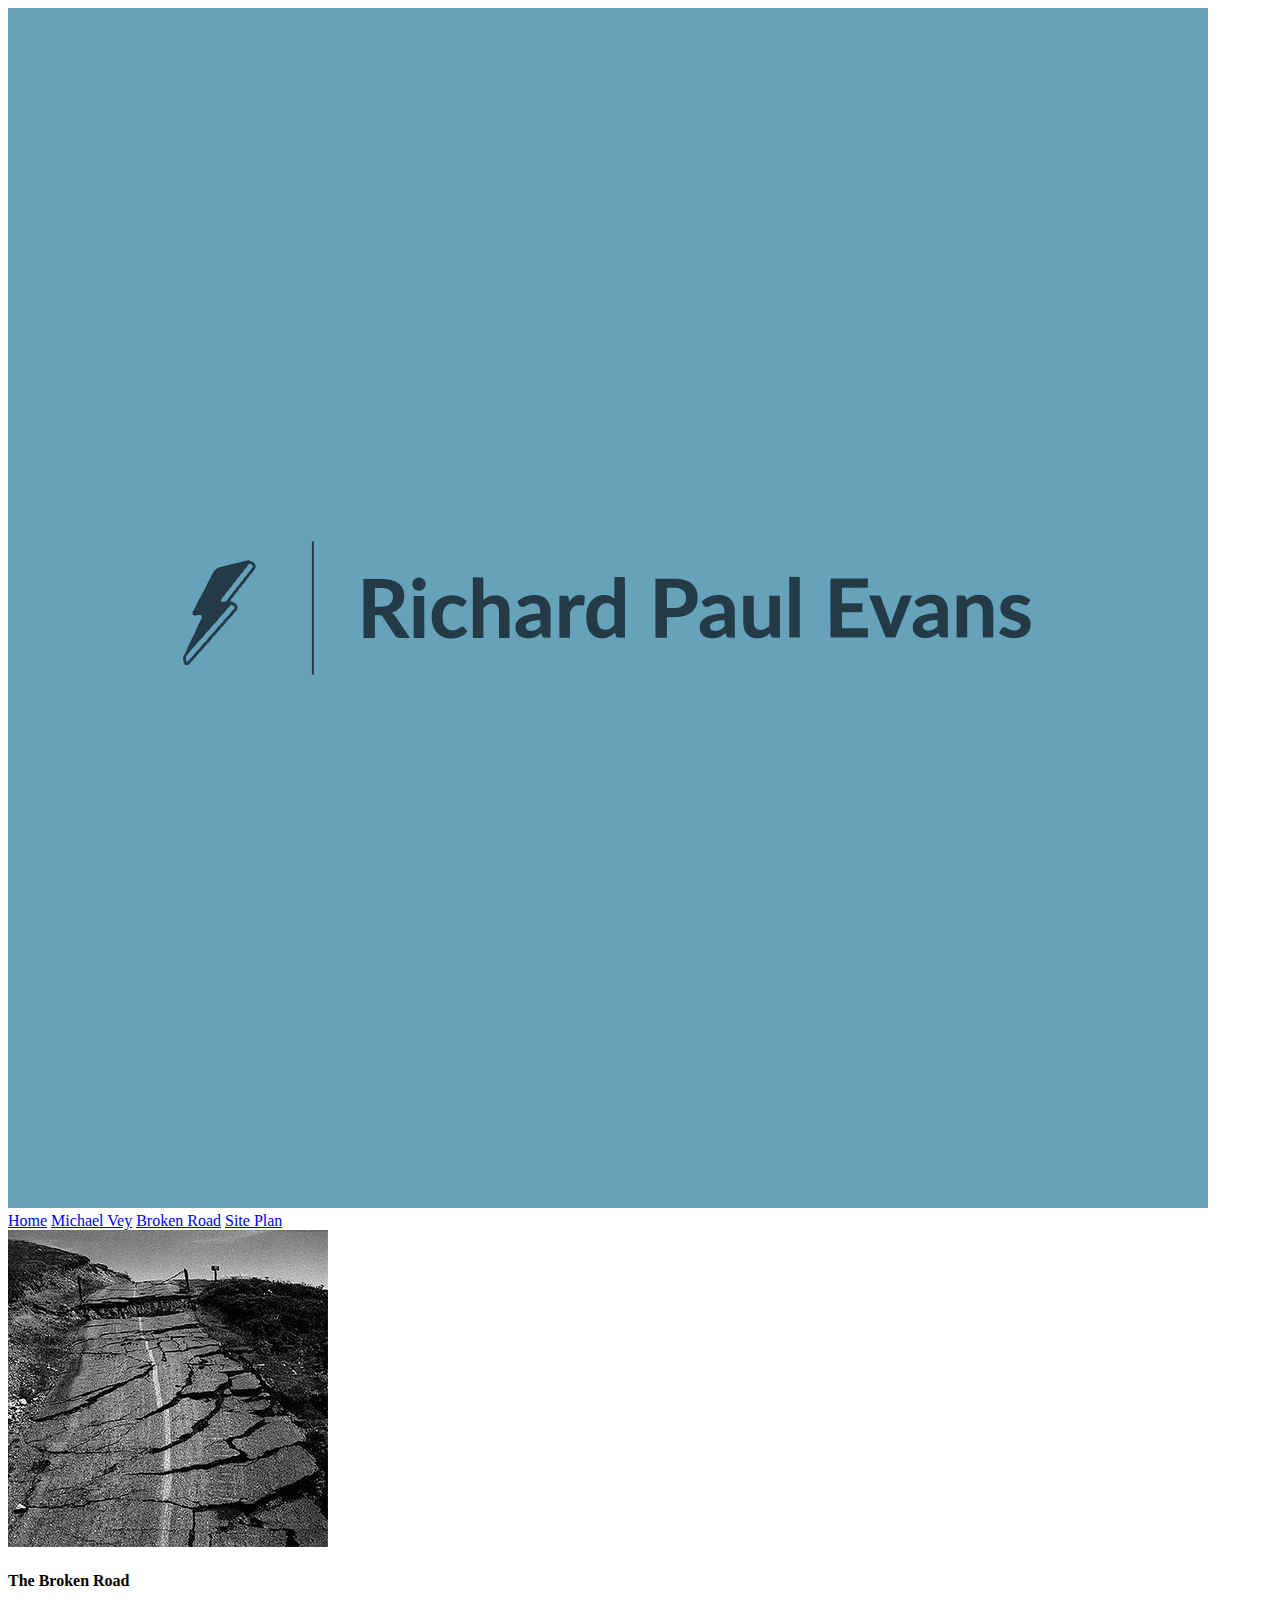
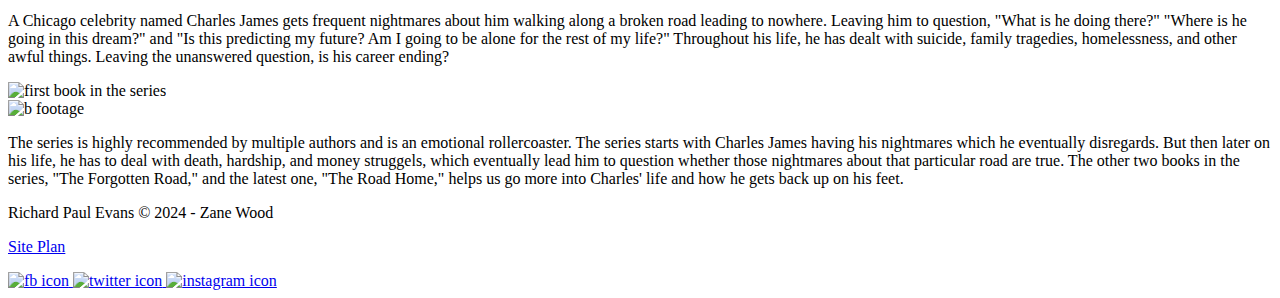
==== road.html @ ed0b999b "Add files via upload" ====
<!DOCTYPE html>
<html lang="en">
<head>
    <meta charset="UTF-8">
    <meta name="viewport" content="width=device-width, initial-scale=1.0">
    <title>Richard Paul Evans</title>
    <link src="styles/styles.css" alt="css">
</head>
<body>
    <div id="content">
        <header>
            <a id="logo_link" href="index.html">
                <img class="logo" src="images/rpe_logo.jpeg" alt="Richard Paul Evans Logo">
            </a>
            <nav>
                <a href="index.html">Home</a>
                <a href="vey.html">Michael Vey</a>
                <a href="road.html">Broken Road</a>
                <a href="site-plan.html">Site Plan</a>
            </nav>
        </header>
        <div id="stuff">
            <section class="first-road">
                <img class="broken" src="images/broken-road.jpg" alt="road book">
                <h4>The Broken Road</h4>
            </section>
            <section class="broken-road-txt">
                <p>A Chicago celebrity named Charles James gets frequent nightmares about him walking along a broken road leading to nowhere. Leaving him to question, "What is he doing there?" "Where is he going in this dream?" and "Is this predicting my future? Am I going to be alone for the rest of my life?" Throughout his life, he has dealt with suicide, family tragedies, homelessness, and other awful things. Leaving the unanswered question, is his career ending?</p>
            </section>
            <main class="broken-series">
                <section class="first-broken-road">
                    <img class="road" src="images/forgotten-road.png" alt="first book in the series">
                </section>
                <section class="sub-broken-road">
                    <img class="subpage-road"  src="images/broken_road_subpage.png" alt="b footage">
                </section>
                <section class="summarization">
                    <p>The series is highly recommended by multiple authors and is an emotional rollercoaster. The series starts with Charles James having his nightmares which he eventually disregards. But then later on his life, he has to deal with death, hardship, and money struggels, which eventually lead him to question whether those nightmares about that particular road are true. The other two books in the series, "The Forgotten Road," and the latest one, "The Road Home," helps us go more into Charles' life and how he gets back up on his feet.</p>
                </section>
            </main>
        </div>
    </div>
</body>
<footer>
    <p>Richard Paul Evans &copy; 2024 - Zane Wood</p>
    <p><a href="site-plan.html">Site Plan</a></p>
    <div class="social">
        <a href="https://facebook.com">
            <img src="images/facebook.png" alt="fb icon">
            </a>
            <a href="https://twitter.com">
            <img src="images/twitter.png" alt="twitter icon">
            </a>
            <a href="https://instagram.com">
                <img src="images/instagram.png" alt="instagram icon">
            </a>
    </div>
</footer>
</html>
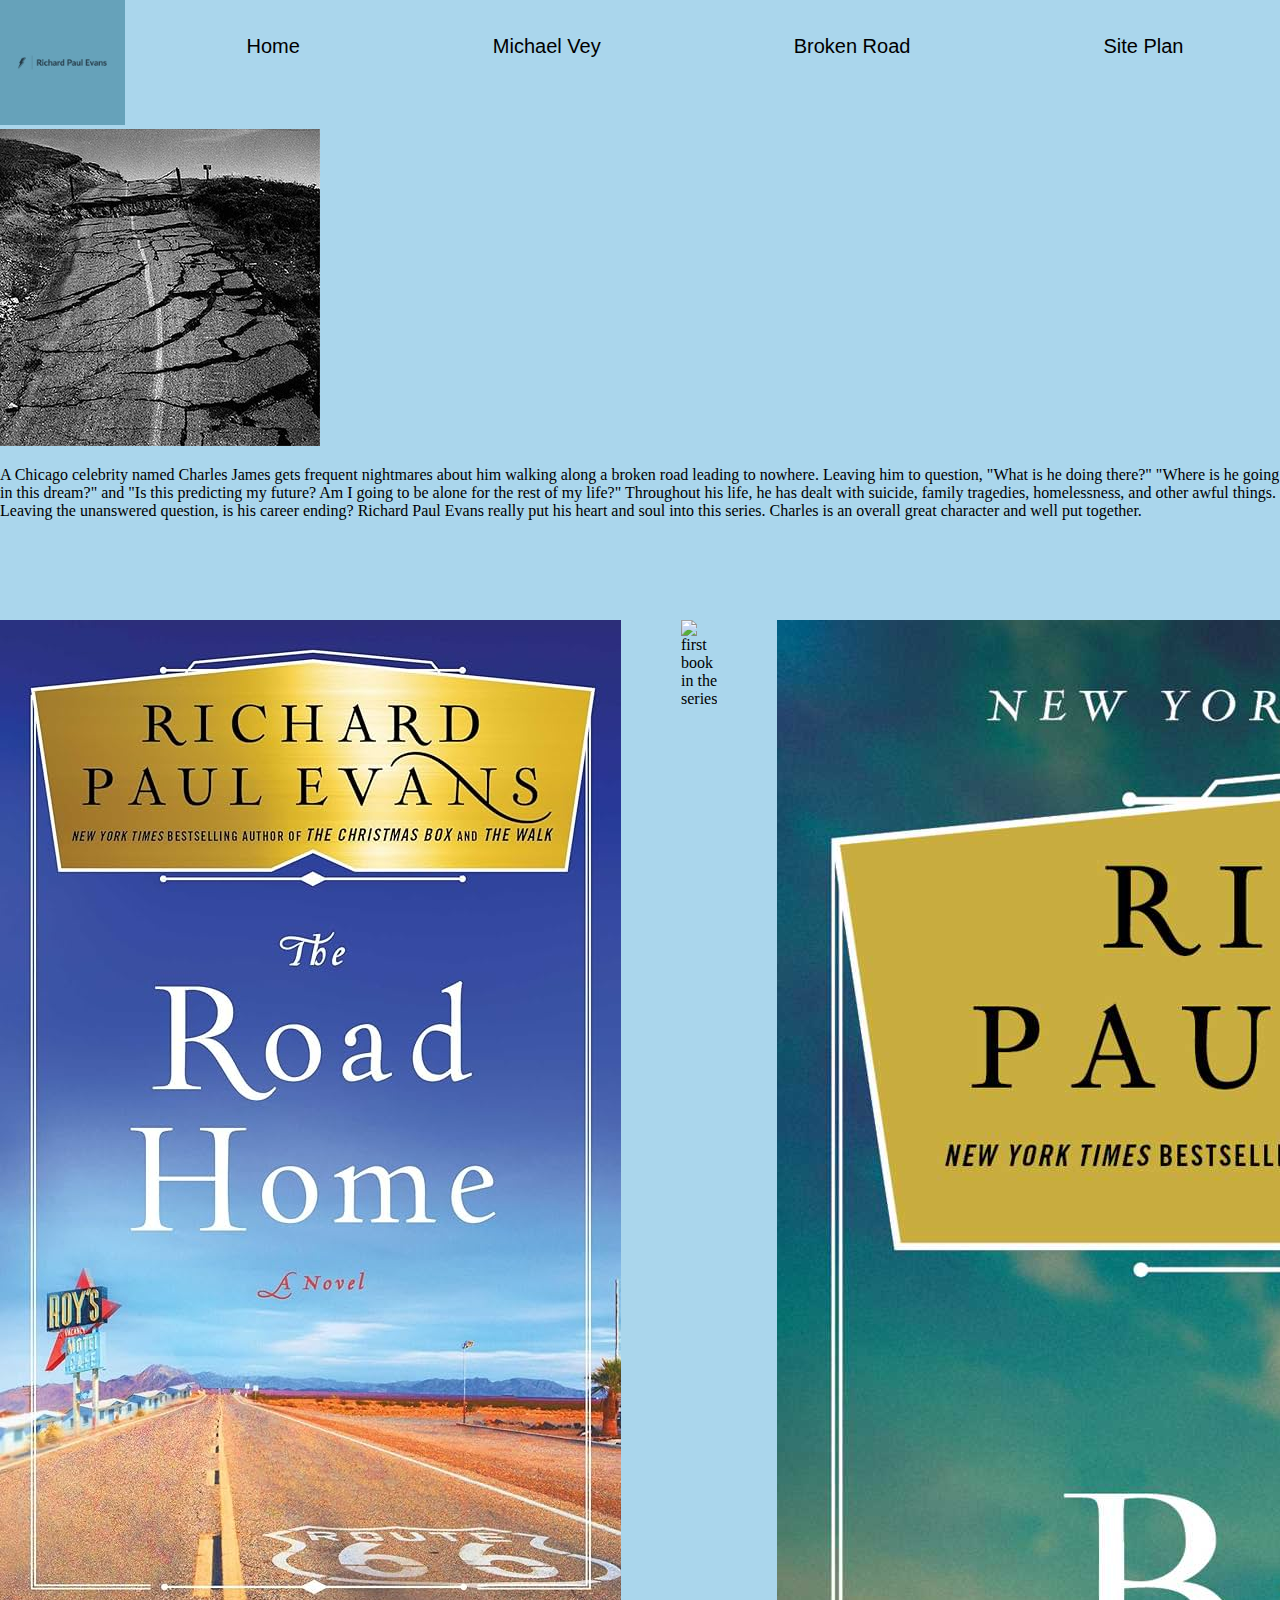
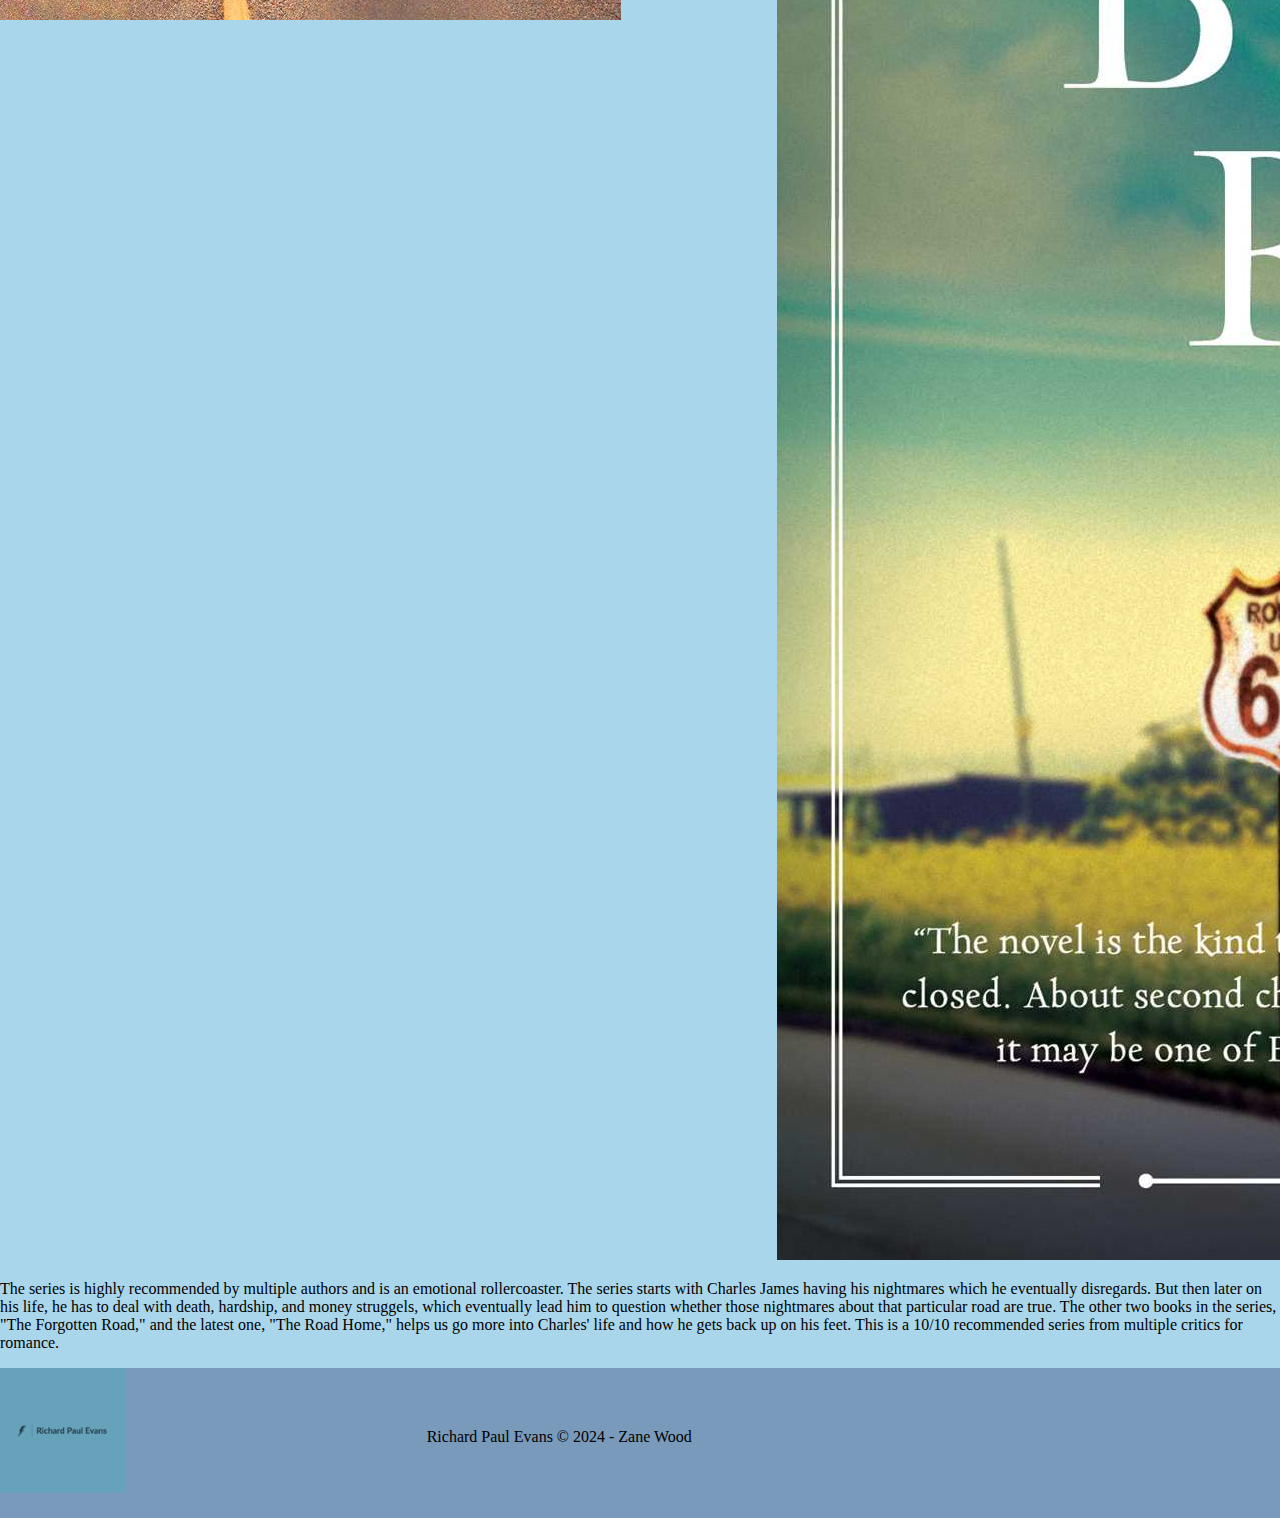
==== commit 24b3d5c9: "Update road.html" ====
--- a/road.html
+++ b/road.html
@@ -1,10 +1,10 @@
 <!DOCTYPE html>
 <html lang="en">
 <head>
+    <link href="styles/styles.css" rel="stylesheet">
     <meta charset="UTF-8">
     <meta name="viewport" content="width=device-width, initial-scale=1.0">
     <title>Richard Paul Evans</title>
-    <link src="styles/styles.css" alt="css">
 </head>
 <body>
     <div id="content">
@@ -20,40 +20,34 @@
             </nav>
         </header>
         <div id="stuff">
-            <section class="first-road">
-                <img class="broken" src="images/broken-road.jpg" alt="road book">
-                <h4>The Broken Road</h4>
-            </section>
-            <section class="broken-road-txt">
-                <p>A Chicago celebrity named Charles James gets frequent nightmares about him walking along a broken road leading to nowhere. Leaving him to question, "What is he doing there?" "Where is he going in this dream?" and "Is this predicting my future? Am I going to be alone for the rest of my life?" Throughout his life, he has dealt with suicide, family tragedies, homelessness, and other awful things. Leaving the unanswered question, is his career ending?</p>
-            </section>
+            <div id="first-block">
+                <section class="first-road">
+                    <img class="broken" src="images/broken-road.jpg" alt="road book">
+                </section>
+                <section class="broken-road-txt">
+                    <p>A Chicago celebrity named Charles James gets frequent nightmares about him walking along a broken road leading to nowhere. Leaving him to question, "What is he doing there?" "Where is he going in this dream?" and "Is this predicting my future? Am I going to be alone for the rest of my life?" Throughout his life, he has dealt with suicide, family tragedies, homelessness, and other awful things. Leaving the unanswered question, is his career ending? Richard Paul Evans really put his heart and soul into this series. Charles is an overall great character and well put together. </p>
+                </section>
+             </div>
+             <h5 class="block">  </h5>
             <main class="broken-series">
+                <section class="sub-road">
+                    <img class="road-sub" src="images/the_road_home.jpg" alt="road home">
+                </section>
                 <section class="first-broken-road">
-                    <img class="road" src="images/forgotten-road.png" alt="first book in the series">
+                    <img class="road" src="images/the-forgotten-road-cover.jpg" alt="first book in the series">
                 </section>
                 <section class="sub-broken-road">
                     <img class="subpage-road"  src="images/broken_road_subpage.png" alt="b footage">
                 </section>
-                <section class="summarization">
-                    <p>The series is highly recommended by multiple authors and is an emotional rollercoaster. The series starts with Charles James having his nightmares which he eventually disregards. But then later on his life, he has to deal with death, hardship, and money struggels, which eventually lead him to question whether those nightmares about that particular road are true. The other two books in the series, "The Forgotten Road," and the latest one, "The Road Home," helps us go more into Charles' life and how he gets back up on his feet.</p>
-                </section>
             </main>
+            <section class="summarization">
+                <p>The series is highly recommended by multiple authors and is an emotional rollercoaster. The series starts with Charles James having his nightmares which he eventually disregards. But then later on his life, he has to deal with death, hardship, and money struggels, which eventually lead him to question whether those nightmares about that particular road are true. The other two books in the series, "The Forgotten Road," and the latest one, "The Road Home," helps us go more into Charles' life and how he gets back up on his feet. This is a 10/10 recommended series from multiple critics for romance. </p>
+            </section>
         </div>
     </div>
 </body>
 <footer>
+    <img class="logo" src="images/rpe_logo.jpeg">
     <p>Richard Paul Evans &copy; 2024 - Zane Wood</p>
-    <p><a href="site-plan.html">Site Plan</a></p>
-    <div class="social">
-        <a href="https://facebook.com">
-            <img src="images/facebook.png" alt="fb icon">
-            </a>
-            <a href="https://twitter.com">
-            <img src="images/twitter.png" alt="twitter icon">
-            </a>
-            <a href="https://instagram.com">
-                <img src="images/instagram.png" alt="instagram icon">
-            </a>
-    </div>
 </footer>
-</html>+</html>
--- a/styles/styles.css
+++ b/styles/styles.css
@@ -0,0 +1,209 @@
+@import url(https://fonts.google.com/specimen/Roboto+Condensed?query=roboto+condensed);
+@import url(https://fonts.google.com/specimen/Montserrat);
+
+#content{
+    max-width: 1500px;
+    margin: 0 auto;
+}
+
+header{
+    background-color: #aad6ec;
+    display: grid;
+    grid-template-columns: 150px auto;
+    font-family: Roboto-Condensed/sans-serif
+}
+
+nav{
+    display: flex;
+    justify-content: space-around;
+    font-family: roboto condensed, sans-serif;
+}
+
+nav a{
+    text-align: center;
+    color: black;
+    text-decoration: none;
+    padding: 35px;
+    display: flex;
+    justify-content: space-around;
+    font-size: 20px;
+}
+
+nav a:hover{
+    background-color: #217b7e;
+    color: #f2f7f7;
+}
+
+body{
+    margin: 0;
+    padding: 0;
+    background-color: #aad6ec;
+}
+
+.logo {
+    width: 125px;
+    height: auto;
+}
+
+#lightning-img {
+    width: 100%;
+    height: 500px;
+}
+
+#rpe-bio {
+    display: grid;
+    grid-template-columns: 1fr 1fr;
+}
+
+#rpe-bio img {
+    width: 250px;
+    height: 400px;
+    margin-top: 30px;
+    margin-bottom: 50px;
+    margin-left: 250px;
+    grid-column: 1 / span 1;
+    border: 10px solid #779ABA;
+    grid-row: 1 / span 1
+}
+
+.bio-title {
+    margin-top: 40px;
+    text-align: center;
+    background-color: #779ABA;
+    padding: 10px;
+    margin-left: 300px;
+    margin-right: 300px;
+    width: auto;
+    font-family: Montserrat, sans-serif;
+    
+}
+
+#rpe-bio p {
+    text-align: left;
+    box-shadow: 5px 5px 10px;
+    background-color: #779ABA;
+    grid-column: 2 / span 1;
+    margin-top: 50px;
+    grid-row: 1 / span 1;
+    height: 200px;
+    width: 600px;
+    font-family: Montserrat, sans-serif;
+    padding: 10px;
+    line-height: 20px;
+}
+
+.book-grid {
+    display: grid;
+    grid-template-columns: repeat(10, 1fr);
+    gap: 100px;
+}
+
+.broken-road-card {
+    grid-column: 2 / span 3;
+    grid-row: 1/ span 2;
+    margin-left: 60px;
+    margin-top: 30px;
+
+}
+
+.michael-vey-card{
+    grid-column: 8 / span 3;
+    grid-row: 1 / span 2;
+    margin-left: -100px;
+    height: 400px;
+    margin-top: 30px;
+    width: 100%;
+}
+
+.michael-vey-card img, .broken-road-card img{
+    border: 10px solid #779ABA;
+}
+
+.book-grid p{
+    grid-column: 4 / span 4;
+    grid-row: 1 / span 2;
+    margin-top: 60px;
+    margin-left: 30px;
+    text-align: left;
+    box-shadow: 5px 5px 10px ;
+    height: 250px;
+    background-color: #779ABA;
+    width: 85%;
+    font-family: Montserrat, sans-serif;
+    padding: 10px;
+    line-height: 20px;
+}
+
+.icon {
+    height: 100%;
+    width: auto;
+    max-height: 300px;
+}
+
+footer {
+    display: grid;
+    grid-template-columns: 1fr 1fr 1fr;
+    background-color: #799ABA;
+    height: 150px;
+}
+
+footer p{
+    margin-top: 60px;
+}
+
+/* end of homepage and start of vey.html */
+summary {
+    display: grid;
+    grid-template-columns: 1fr 1fr;
+}
+
+.lightning {
+    grid-column: 1 / span 2;
+    width: 100%;
+}
+
+.summary p {
+    text-align: center;
+    background-color: #779ABA;
+    width: 800px;
+    margin-left: 350px;
+    box-shadow: 5px 5px 10px ;
+}
+
+main {
+    display: grid;
+    grid-template-columns: 1fr 1fr 1fr;
+    gap: 60px;
+    margin-top: 100px;
+}
+
+.first {
+    grid-column: 1 / 1;
+    width: 100%;
+    margin-left: 200px;
+}
+
+.information {
+    text-align: center;
+    background-color: #779ABA;
+    box-shadow: 5px 5px 10px;
+    height: 300px;
+    margin-top: 200px;
+    margin-bottom: 80px;
+}
+
+.traitor, .rise {
+    border: 10px solid #779ABA;
+    height: 400px;
+}
+
+.first {
+    width: 100%;
+    height: 200px;
+}
+
+.real-vey {
+    margin-left: 450px;
+    height: 300px;
+    margin-bottom: 40px;
+}
